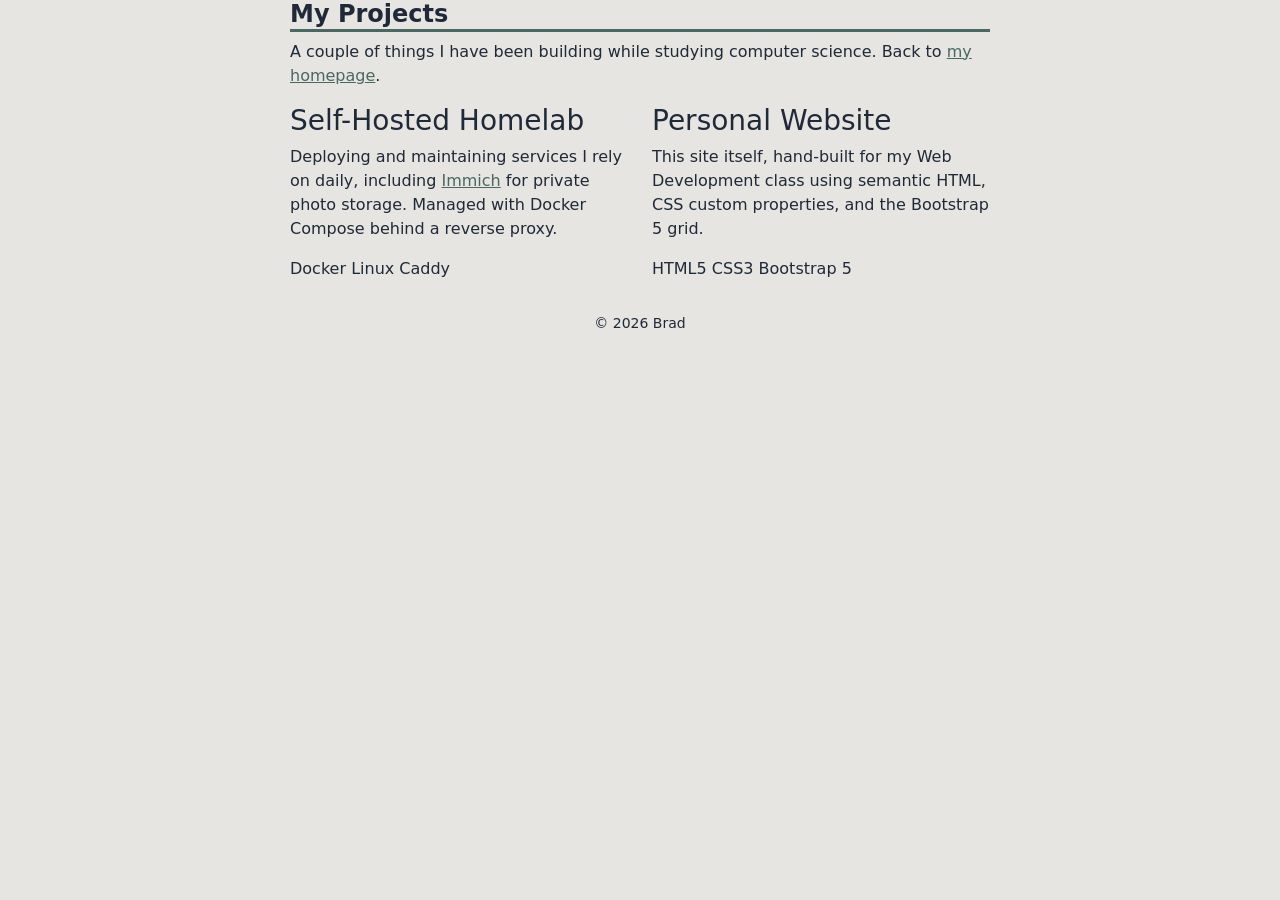
==== project.html @ 954d6f4d "feat: add project detail page" ====
<!DOCTYPE html>
<html lang="en">

<head>
    <meta charset="UTF-8">
    <meta name="description" content="Projects by Brad, a computer science student at Bridgewater State University">
    <title>Brad's Projects</title>
    <link href="https://cdn.jsdelivr.net/npm/bootstrap@5.3.3/dist/css/bootstrap.min.css" rel="stylesheet">
    <link rel="stylesheet" href="./main.css">
    <link rel="stylesheet" href="./project.css">
</head>

<body>

    <h1>My Projects</h1>
    <p>
        A couple of things I have been building while studying computer science.
        Back to <a href="./index.html">my homepage</a>.
    </p>



    <div class="row">

        <div class="col-12 col-md-6">
            <article class="project-card">
                <h3>Self-Hosted Homelab</h3>
                <p>
                    Deploying and maintaining services I rely on daily, including
                    <a href="https://www.immich.app">Immich</a> for private photo storage.
                    Managed with Docker Compose behind a reverse proxy.
                </p>
                <span class="tag">Docker</span>
                <span class="tag">Linux</span>
                <span class="tag">Caddy</span>
            </article>
        </div>

        <div class="col-12 col-md-6">
            <article class="project-card">
                <h3>Personal Website</h3>
                <p>
                    This site itself, hand-built for my Web Development class using semantic
                    HTML, CSS custom properties, and the Bootstrap 5 grid.
                </p>
                <span class="tag">HTML5</span>
                <span class="tag">CSS3</span>
                <span class="tag">Bootstrap 5</span>
            </article>
        </div>

    </div>


    <footer>
        <small>
            <p>&copy; 2026 Brad</p>
        </small>
    </footer>

</body>

</html>
---- main.css ----
:root {
    --bg-color: #e6e5e2;
    --text-color: #1f2937;
    --primary-color: #4a6862;
    
}

html {
  height: 100%;
  display: flex;
  justify-content: center; 
  /* align-items: center;      */
}

body {
    
    color: var(--text-color);
    background-color: var(--bg-color);
    line-height: 1.5;
    max-width: 700px;
    width: 100%;
    margin: 0; 
    
}

h1,h2{
    font-size: 1.5em;
    font-weight: bold;
    border-bottom: 3px solid var(--primary-color);
}

a {
  color:var(--primary-color);          
  text-decoration: underline;
}

a:hover {
    text-decoration: none; 
    opacity: 0.8;
}

footer {
    text-align: center;
    margin-top: 2em;
}
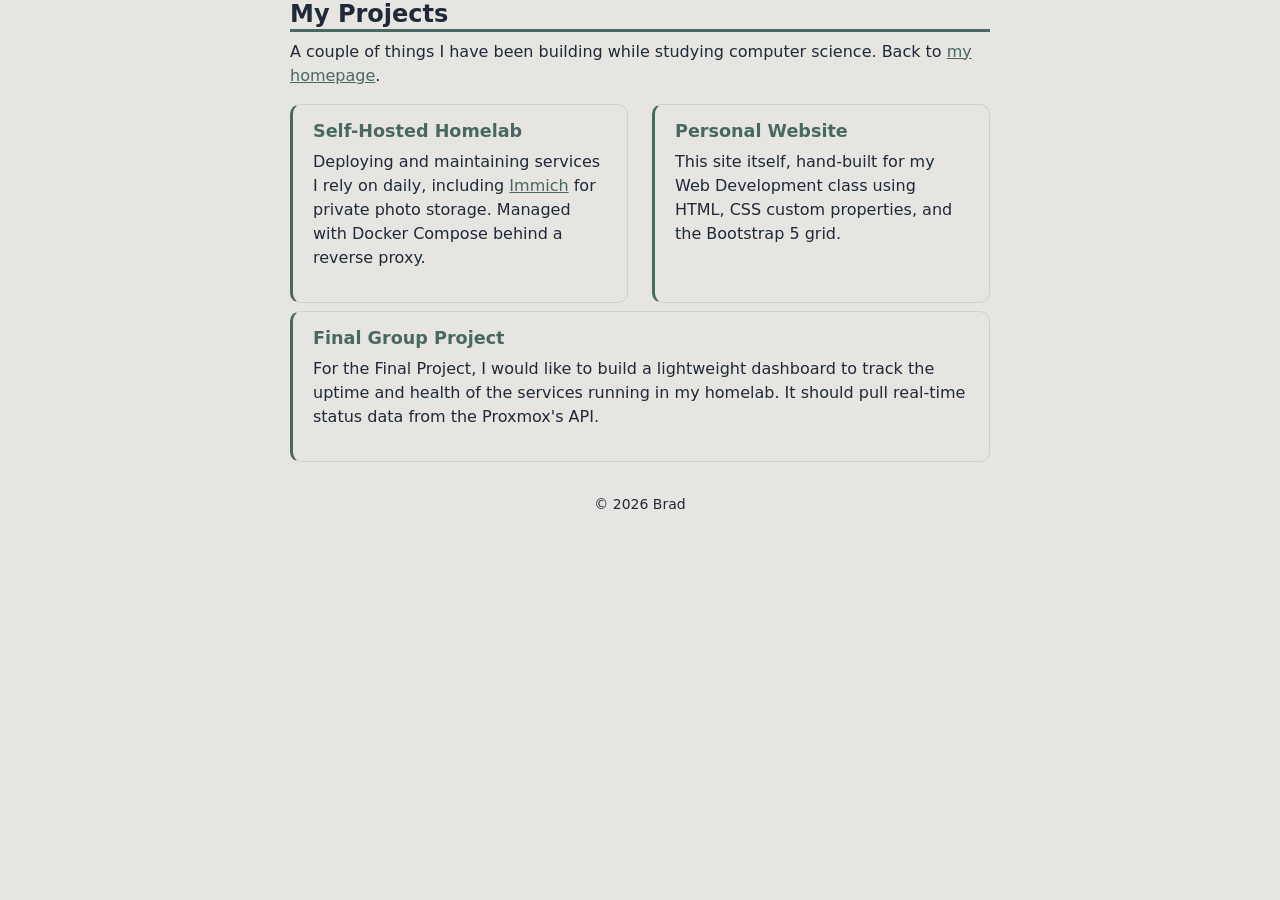
==== commit 05eaf195: "--amend" ====
--- a/project.html
+++ b/project.html
@@ -30,9 +30,6 @@
                     <a href="https://www.immich.app">Immich</a> for private photo storage.
                     Managed with Docker Compose behind a reverse proxy.
                 </p>
-                <span class="tag">Docker</span>
-                <span class="tag">Linux</span>
-                <span class="tag">Caddy</span>
             </article>
         </div>
 
@@ -40,17 +37,25 @@
             <article class="project-card">
                 <h3>Personal Website</h3>
                 <p>
-                    This site itself, hand-built for my Web Development class using semantic
+                    This site itself, hand-built for my Web Development class using
                     HTML, CSS custom properties, and the Bootstrap 5 grid.
                 </p>
-                <span class="tag">HTML5</span>
-                <span class="tag">CSS3</span>
-                <span class="tag">Bootstrap 5</span>
+            </article>
+        </div>
+    </div>
+    <div class="row">
+        <div class="col-12">
+            <article class="project-card">
+                <h3>Final Group Project</h3>
+                <p>
+                    For the Final Project, I would like to build a lightweight dashboard to track 
+                    the uptime and health of the services running in my homelab. It should pull 
+                    real-time status data from the Proxmox's API.
+                </p>
             </article>
         </div>
 
     </div>
-
 
     <footer>
         <small>
--- a/main.css
+++ b/main.css
@@ -1,42 +1,40 @@
-
 :root {
     --bg-color: #e6e5e2;
     --text-color: #1f2937;
     --primary-color: #4a6862;
-    
+
 }
 
 html {
-  height: 100%;
-  display: flex;
-  justify-content: center; 
-  /* align-items: center;      */
+    height: 100%;
+    display: flex;
+    justify-content: center;
 }
 
 body {
-    
+
     color: var(--text-color);
     background-color: var(--bg-color);
     line-height: 1.5;
     max-width: 700px;
     width: 100%;
-    margin: 0; 
-    
+    margin: 0;
 }
 
-h1,h2{
+h1,
+h2 {
     font-size: 1.5em;
     font-weight: bold;
     border-bottom: 3px solid var(--primary-color);
 }
 
 a {
-  color:var(--primary-color);          
-  text-decoration: underline;
+    color: var(--primary-color);
+    text-decoration: underline;
 }
 
 a:hover {
-    text-decoration: none; 
+    text-decoration: none;
     opacity: 0.8;
 }
 
--- a/project.css
+++ b/project.css
@@ -0,0 +1,25 @@
+.project-card {
+    background-color: var(--bg-color);
+    border: 1px solid rgba(74, 104, 98, .15);
+    border-left: 3px solid var(--primary-color);
+    border-radius: 10px;
+    padding: 1rem 1.25rem;
+    height: 100%;
+}
+
+.project-card h3 {
+    font-size: 1.1em;
+    font-weight: bold;
+    color: var(--primary-color);
+    margin-bottom: 0.5rem;
+}
+
+.row + .row {
+    margin-top: .5rem;
+}
+
+@media (max-width: 768px) {
+    .row + .row {
+        margin-top: 0.25rem;
+    }
+}
